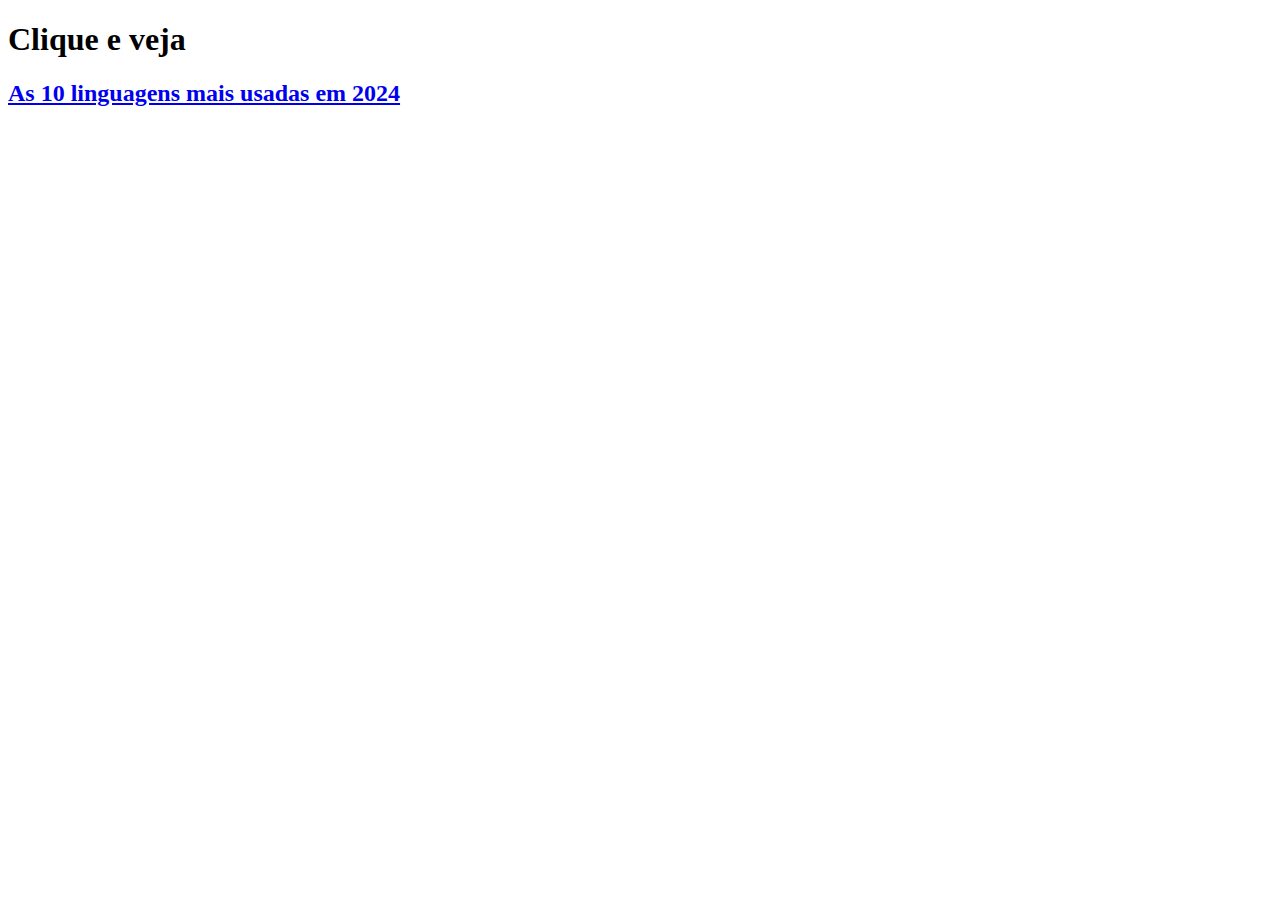
==== Atividade03/infrastructure/index.html @ ead68995 "Feat: Criação da atividade 3 e organizando as estrutura HTML" ====
<!DOCTYPE html>
<html lang="pt-br">
  <head>
    <meta charset="UTF-8" />
    <meta name="viewport" content="width=device-width, initial-scale=1.0" />
    <link
      rel="shortcut icon"
      href="../assets/images/favicon.ico"
      type="image/x-icon"
    />
    <!-- Aplicação do favicon no projeto-->
    <title>Atividade03</title>
  </head>
  <body>
    <h1>Clique e veja</h1>
    <h2>
      <a href="../infrastructure/pages/top-linguagens.html"
        >As 10 linguagens mais usadas em 2024</a
      >
    </h2>
  </body>
</html>
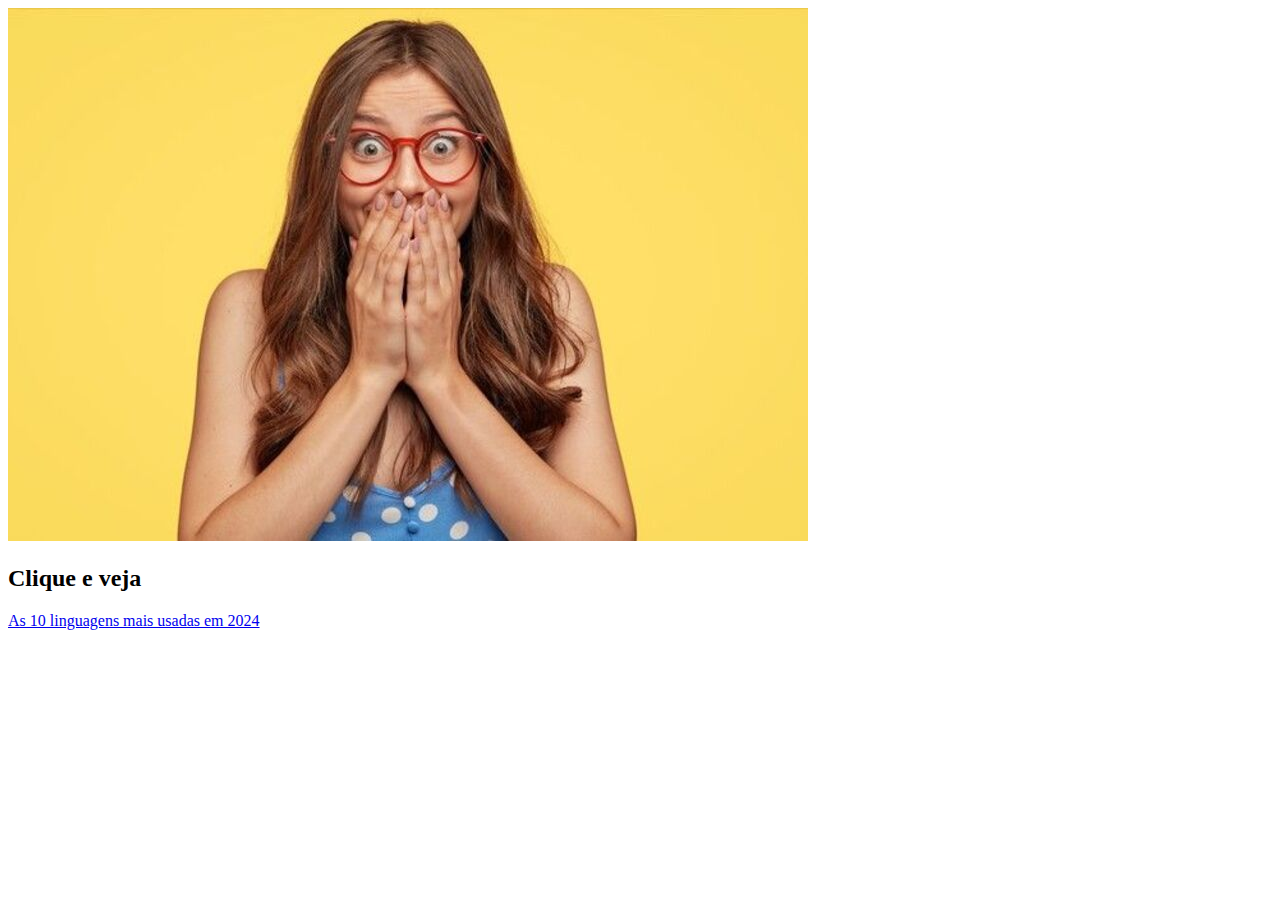
==== commit 81ad799d: "Feat: Aplicação da imagem dinâmica ao projeto" ====
--- a/Atividade03/infrastructure/index.html
+++ b/Atividade03/infrastructure/index.html
@@ -12,11 +12,31 @@
     <title>Atividade03</title>
   </head>
   <body>
-    <h1>Clique e veja</h1>
-    <h2>
-      <a href="../infrastructure/pages/top-linguagens.html"
-        >As 10 linguagens mais usadas em 2024</a
-      >
-    </h2>
+    <picture>
+      <!-- Imagem para telas pequenas (até 600px de largura) -->
+      <source
+        media="(max-width: 600px)"
+        srcset="../infrastructure/assets/images/pessoa-surpresa2.jpg"
+        type="image/jpeg"
+      />
+      <!-- Imagem para telas médias (entre 601px e 1024px de largura) -->
+      <source
+        media="(min-width: 601px) and (max-width: 1024px)"
+        srcset="../infrastructure/assets/images/pessoa-surpresa3.jpg"
+        type="image/jpeg"
+      />
+      <!-- Imagem para telas grandes (mais de 1024px de largura) -->
+      <img
+        src="../infrastructure/assets/images/pessoa-surpresa1.jpg"
+        alt="Imagem de pessoa surpresa"
+        width="800"
+        height="533"
+      />
+    </picture>
+
+    <h2>Clique e veja</h2>
+    <a href="../infrastructure/pages/top-linguagens.html"
+      >As 10 linguagens mais usadas em 2024</a
+    >
   </body>
 </html>
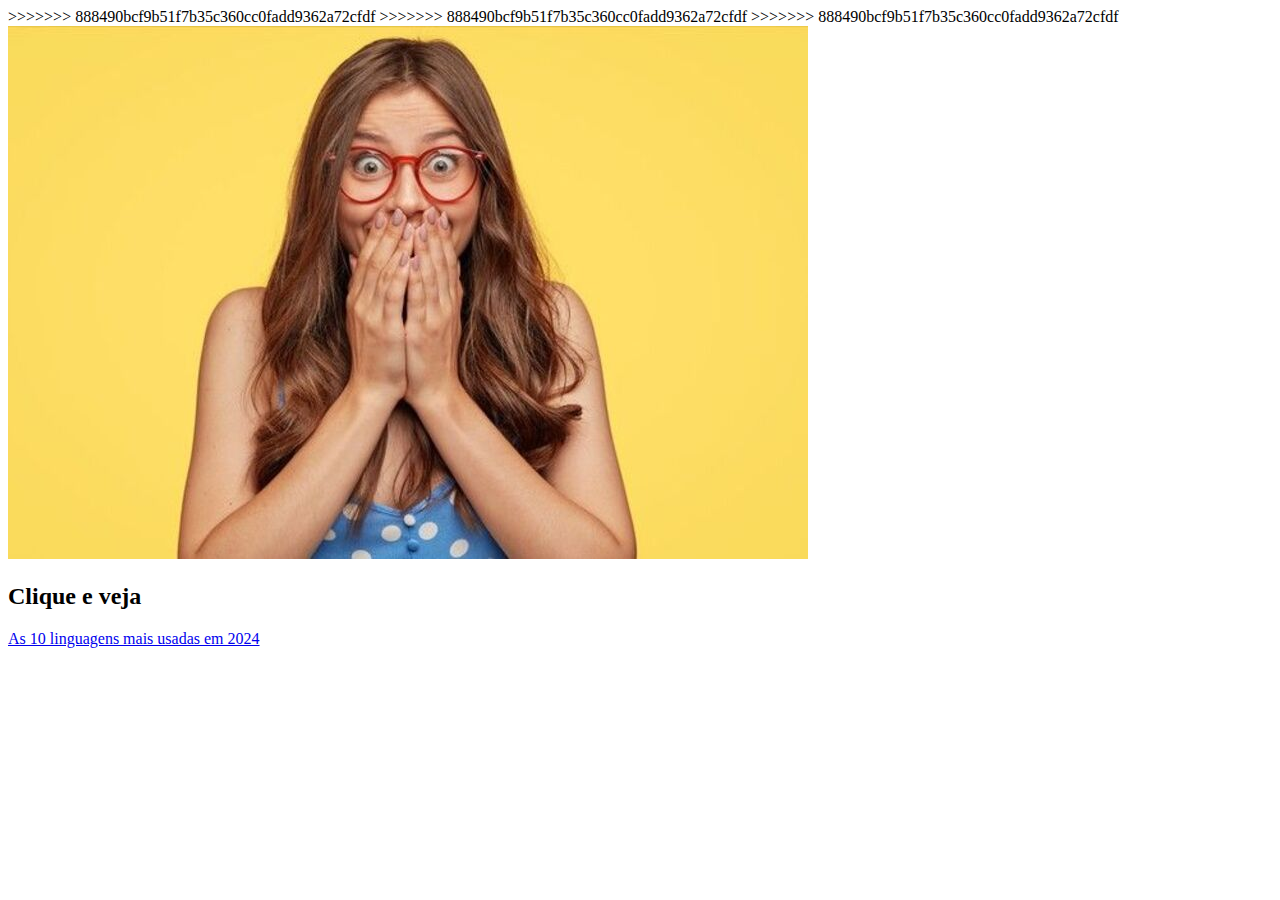
==== commit 09a8d470: "Correções do merge" ====
--- a/Atividade03/infrastructure/index.html
+++ b/Atividade03/infrastructure/index.html
@@ -3,29 +3,36 @@
   <head>
     <meta charset="UTF-8" />
     <meta name="viewport" content="width=device-width, initial-scale=1.0" />
+    <!-- Determinando o favicon no projeto -->
     <link
       rel="shortcut icon"
       href="../assets/images/favicon.ico"
       type="image/x-icon"
     />
-    <!-- Aplicação do favicon no projeto-->
     <title>Atividade03</title>
   </head>
   <body>
+    <!-- Define o picture com 3 opções de fotos com cada uma tendo proporções diferentes-->
     <picture>
       <!-- Imagem para telas pequenas (até 600px de largura) -->
+       <!--  Essa imagem tem 400 x 266 pixels -->
+>>>>>>> 888490bcf9b51f7b35c360cc0fadd9362a72cfdf
       <source
         media="(max-width: 600px)"
         srcset="../infrastructure/assets/images/pessoa-surpresa2.jpg"
         type="image/jpeg"
       />
       <!-- Imagem para telas médias (entre 601px e 1024px de largura) -->
+       <!--  Essa imagem tem 600 x 465 pixels -->
+>>>>>>> 888490bcf9b51f7b35c360cc0fadd9362a72cfdf
       <source
         media="(min-width: 601px) and (max-width: 1024px)"
         srcset="../infrastructure/assets/images/pessoa-surpresa3.jpg"
         type="image/jpeg"
       />
       <!-- Imagem para telas grandes (mais de 1024px de largura) -->
+       <!--  Essa imagem tem 800 x 533 pixels -->
+>>>>>>> 888490bcf9b51f7b35c360cc0fadd9362a72cfdf
       <img
         src="../infrastructure/assets/images/pessoa-surpresa1.jpg"
         alt="Imagem de pessoa surpresa"
@@ -33,8 +40,10 @@
         height="533"
       />
     </picture>
+    <!--Cabeçalho com padrão h2-->
+    <h2>Clique e veja</h2>
 
-    <h2>Clique e veja</h2>
+    <!--Inserindo um link-->
     <a href="../infrastructure/pages/top-linguagens.html"
       >As 10 linguagens mais usadas em 2024</a
     >
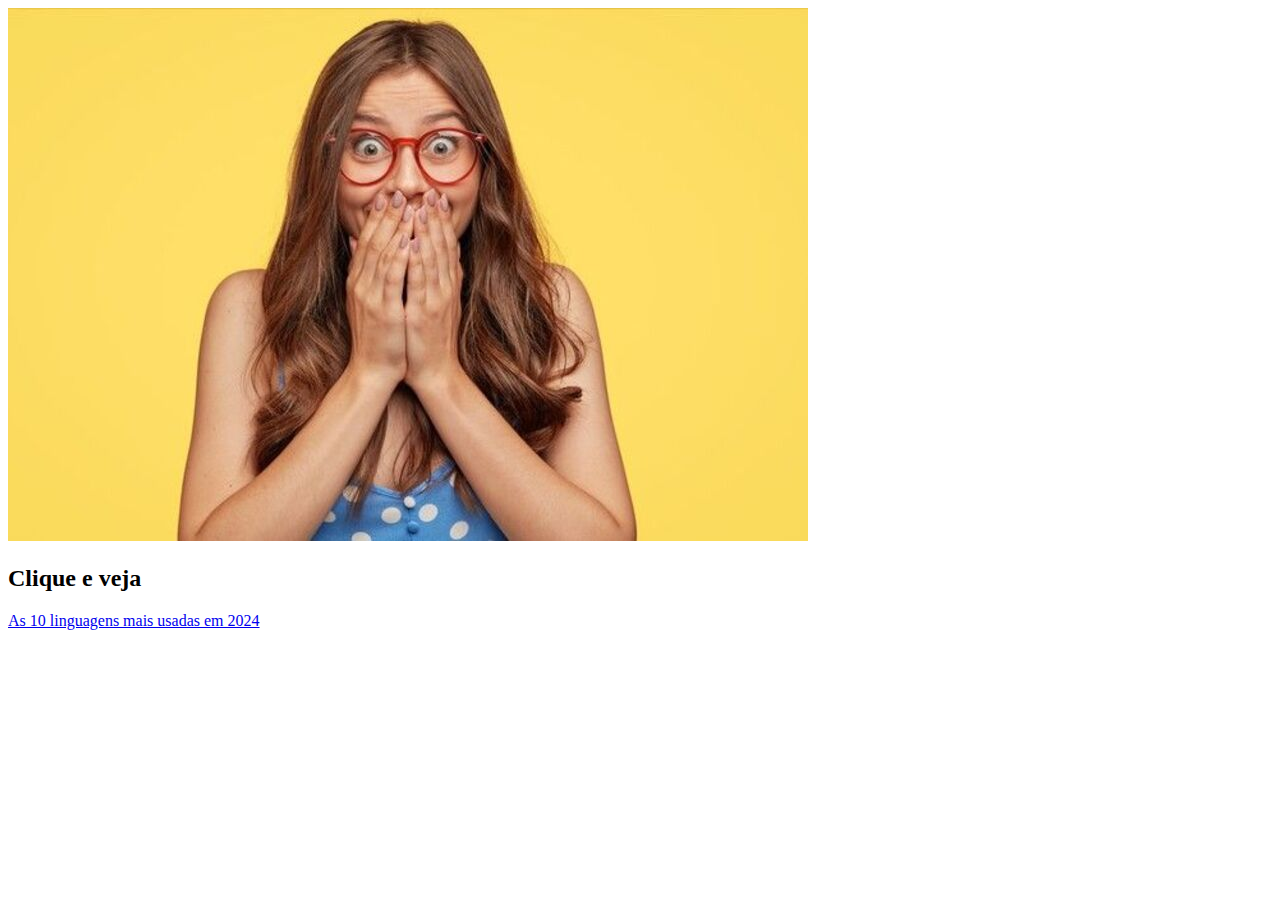
==== commit 3064c25f: "Feat: Criação da Atividade 04" ====
--- a/Atividade03/infrastructure/index.html
+++ b/Atividade03/infrastructure/index.html
@@ -16,7 +16,6 @@
     <picture>
       <!-- Imagem para telas pequenas (até 600px de largura) -->
        <!--  Essa imagem tem 400 x 266 pixels -->
->>>>>>> 888490bcf9b51f7b35c360cc0fadd9362a72cfdf
       <source
         media="(max-width: 600px)"
         srcset="../infrastructure/assets/images/pessoa-surpresa2.jpg"
@@ -24,7 +23,6 @@
       />
       <!-- Imagem para telas médias (entre 601px e 1024px de largura) -->
        <!--  Essa imagem tem 600 x 465 pixels -->
->>>>>>> 888490bcf9b51f7b35c360cc0fadd9362a72cfdf
       <source
         media="(min-width: 601px) and (max-width: 1024px)"
         srcset="../infrastructure/assets/images/pessoa-surpresa3.jpg"
@@ -32,7 +30,6 @@
       />
       <!-- Imagem para telas grandes (mais de 1024px de largura) -->
        <!--  Essa imagem tem 800 x 533 pixels -->
->>>>>>> 888490bcf9b51f7b35c360cc0fadd9362a72cfdf
       <img
         src="../infrastructure/assets/images/pessoa-surpresa1.jpg"
         alt="Imagem de pessoa surpresa"
